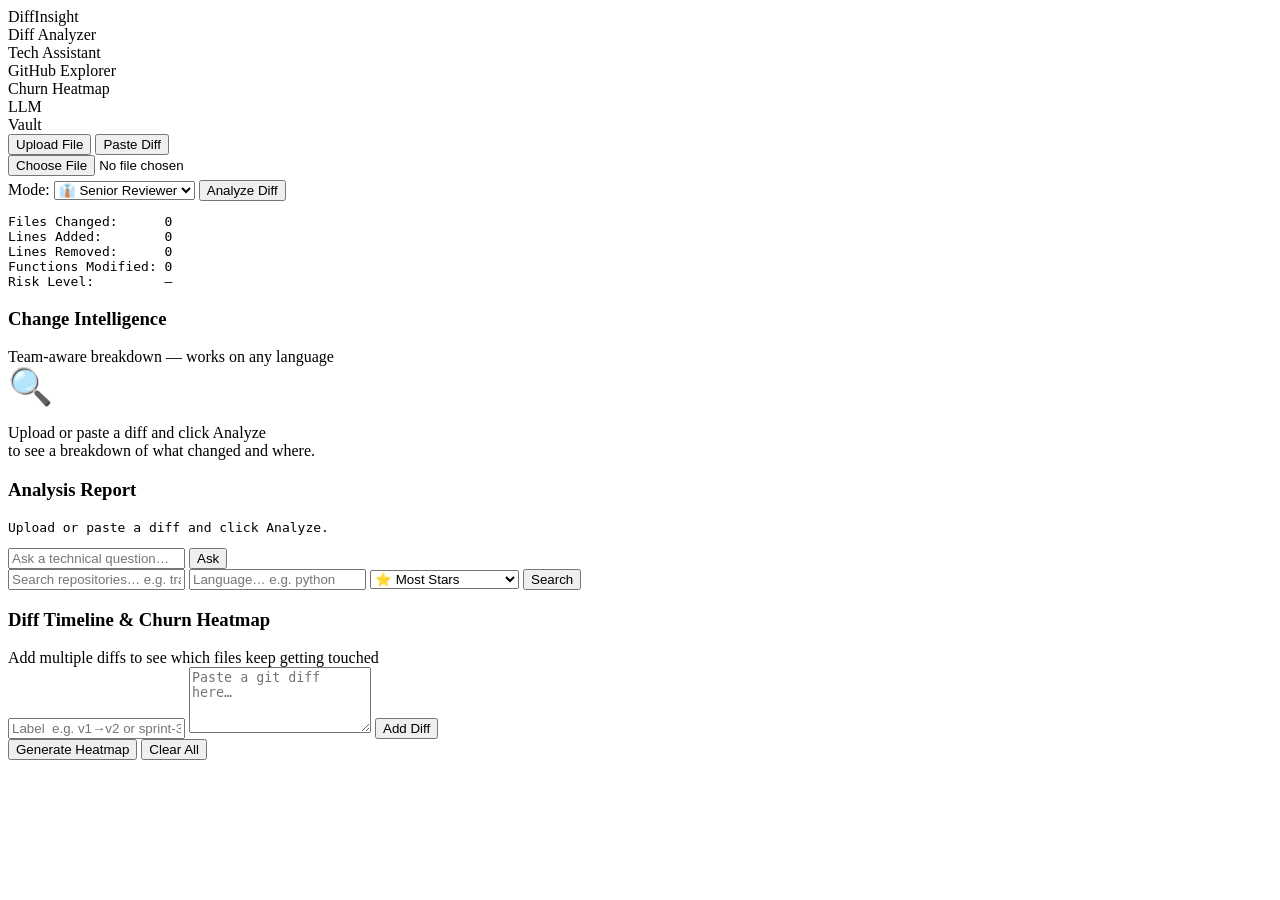
==== frontend/templates/index.html @ ac5f3e3c "DiffInsight — Groq + Railway deployment" ====
<!DOCTYPE html>
<html lang="en">
<head>
  <meta charset="UTF-8">
  <meta name="viewport" content="width=device-width, initial-scale=1.0">
  <title>DiffInsight</title>
  <link rel="stylesheet" href="/static/style.css">
</head>

<body>
<div class="app">

  <!-- ── SIDEBAR ──────────────────────────────────────────────────── -->
  <aside class="sidebar">
    <div class="logo">DiffInsight</div>
    <nav>
      <div class="nav-item active" id="nav-diff">Diff Analyzer</div>
      <div class="nav-item"        id="nav-assistant">Tech Assistant</div>
      <div class="nav-item"        id="nav-github">GitHub Explorer</div>
      <div class="nav-item"        id="nav-heatmap">Churn Heatmap</div>
    </nav>
    <div class="health-bar">
      <div class="health-dot" id="dotOllama" title="Ollama LLM"></div>
      <span class="health-label">LLM</span>
      <div class="health-dot" id="dotVault" title="Vault"></div>
      <span class="health-label">Vault</span>
    </div>
  </aside>

  <!-- ── MAIN ─────────────────────────────────────────────────────── -->
  <main class="main">

    <!-- ════════════════════════════════════════════════════════════
         DIFF ANALYZER
    ═════════════════════════════════════════════════════════════ -->
    <section id="diff-section" class="panel active">

      <!-- Upload / Paste toggle -->
      <div class="glass-card upload-card">
        <div class="input-toggle">
          <button class="toggle-btn active" id="toggleFile">Upload File</button>
          <button class="toggle-btn"        id="togglePaste">Paste Diff</button>
        </div>

        <div id="inputFile" class="upload-row">
          <input type="file" id="diffFile" accept=".diff,.patch,.txt">
        </div>

        <div id="inputPaste" class="upload-row" style="display:none">
          <textarea id="diffPaste" placeholder="Paste your git diff here…" rows="8"></textarea>
        </div>

        <div class="upload-row" style="margin-top:4px; gap:12px; align-items:center">
          <label class="mode-label">Mode:</label>
          <select id="analyzeMode">
            <option value="reviewer">👔 Senior Reviewer</option>
            <option value="junior">🎓 Junior Mentor</option>
          </select>
          <button id="analyzeBtn">Analyze Diff</button>
        </div>
      </div>

      <!-- Stats bar -->
      <div class="glass-card stats-card">
        <pre id="stats">Files Changed:      0
Lines Added:        0
Lines Removed:      0
Functions Modified: 0
Risk Level:         —</pre>
      </div>

      <!-- Change Intelligence -->
      <div class="glass-card intel-card">
        <div class="card-title-row">
          <h3 class="card-title">Change Intelligence</h3>
          <span class="card-subtitle">Team-aware breakdown — works on any language</span>
        </div>
        <div id="intelligencePanel">
          <div class="intel-empty">
            <span style="font-size:36px">🔍</span>
            <p>Upload or paste a diff and click Analyze<br>to see a breakdown of what changed and where.</p>
          </div>
        </div>
      </div>

      <!-- LLM Report -->
      <div class="glass-card report-card">
        <div class="card-title-row">
          <h3 class="card-title">Analysis Report</h3>
          <span id="modeTag" class="mode-tag"></span>
        </div>
        <div id="sanitiseWarning" class="sanitise-warning" style="display:none"></div>
        <div id="loadingReport" class="loading-state" style="display:none">
          <div class="spinner"></div>
          <span id="loadingTimer">Analyzing… 0s</span>
        </div>
        <pre id="diffReport">Upload or paste a diff and click Analyze.</pre>
      </div>

    </section>


    <!-- ════════════════════════════════════════════════════════════
         TECH ASSISTANT
    ═════════════════════════════════════════════════════════════ -->
    <section id="assistant-section" class="panel">

      <div class="glass-card">
        <div class="assistant-row">
          <input id="questionInput" placeholder="Ask a technical question…">
          <button id="askBtn">Ask</button>
        </div>
        <small id="detectedTopic"></small>
      </div>

      <div class="glass-card" id="assistantCard" style="display:none">
        <div id="loadingAssistant" class="loading-state" style="display:none">
          <div class="spinner"></div>
          <span id="loadingTimerAssistant">Thinking… 0s</span>
        </div>
        <pre id="assistantAnswer"></pre>
      </div>

    </section>


    <!-- ════════════════════════════════════════════════════════════
         GITHUB EXPLORER
    ═════════════════════════════════════════════════════════════ -->
    <section id="github-section" class="panel">

      <div class="glass-card">
        <div class="assistant-row">
          <input id="repoTopic"    placeholder="Search repositories… e.g. transformers">
          <input id="repoLanguage" placeholder="Language… e.g. python" style="max-width:180px; flex:none">
          <select id="repoSort">
            <option value="stars">⭐ Most Stars</option>
            <option value="forks">🍴 Most Forks</option>
            <option value="updated">🕒 Recently Updated</option>
            <option value="issues">🐛 Most Issues</option>
            <option value="watchers">👁️ Most Watchers</option>
          </select>
          <button id="searchRepoBtn">Search</button>
        </div>
      </div>

      <div id="repoResults"></div>

    </section>


    <!-- ════════════════════════════════════════════════════════════
         CHURN HEATMAP
    ═════════════════════════════════════════════════════════════ -->
    <section id="heatmap-section" class="panel">

      <!-- Add diffs -->
      <div class="glass-card">
        <div class="card-title-row">
          <h3 class="card-title">Diff Timeline & Churn Heatmap</h3>
          <span class="card-subtitle">Add multiple diffs to see which files keep getting touched</span>
        </div>

        <!-- Chips showing added sessions -->
        <div id="heatmapSessions" class="hm-session-list"></div>

        <!-- Add form -->
        <div class="hm-add-row">
          <input id="hmLabel" placeholder="Label  e.g. v1→v2 or sprint-3" style="max-width:220px; flex:none">
          <textarea id="hmDiff" placeholder="Paste a git diff here…" rows="4"></textarea>
          <button id="hmAddBtn">Add Diff</button>
        </div>

        <!-- Actions -->
        <div class="hm-actions">
          <button id="hmRunBtn">Generate Heatmap</button>
          <button id="hmClearBtn" class="hm-ghost-btn">Clear All</button>
        </div>
      </div>

      <!-- Loading -->
      <div id="hmLoading" class="loading-state" style="display:none">
        <div class="spinner"></div>
        <span>Building heatmap…</span>
      </div>

      <!-- Results (hidden until generated) -->
      <div id="hmOutput" style="display:none">

        <!-- Summary sentence -->
        <div class="glass-card">
          <p id="hmSummary" class="hm-summary-text"></p>
        </div>

        <!-- Hotspot leaderboard -->
        <div class="glass-card">
          <div class="card-title-row">
            <h3 class="card-title">🔥 Hotspot Leaderboard</h3>
            <span class="card-subtitle">Top files by total churn across all diffs</span>
          </div>
          <div id="hmHotspots"></div>
        </div>

        <!-- Heatmap grid -->
        <div class="glass-card hm-grid-card">
          <div class="card-title-row">
            <h3 class="card-title">Churn Heatmap</h3>
            <span class="card-subtitle">Cell intensity = churn volume · hover for details</span>
          </div>
          <div id="hmGrid"></div>
        </div>

      </div>

    </section>

  </main>
</div>

<script src="/static/script.js"></script>
</body>
</html>
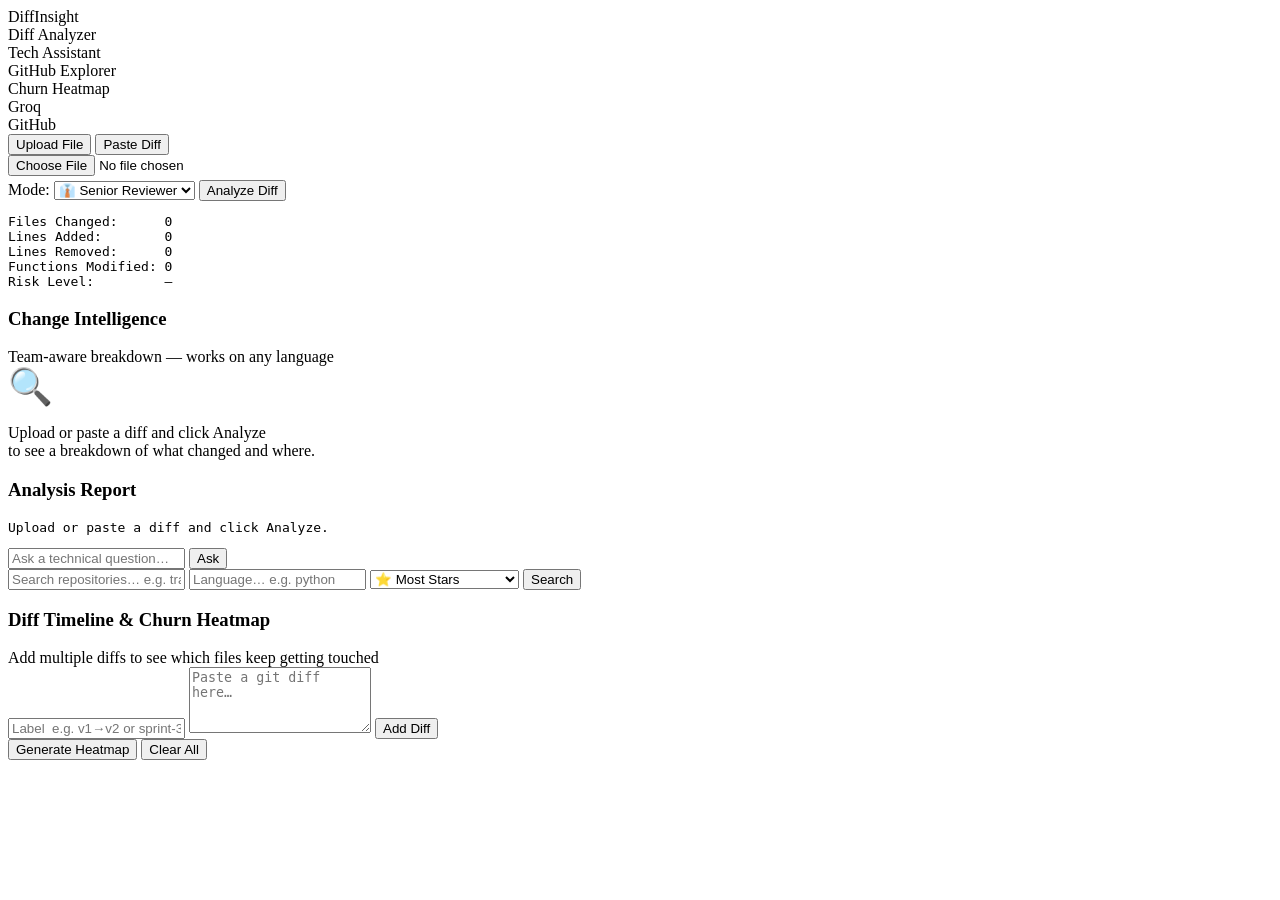
==== commit 8f9ee040: "fix: update health labels to Groq/GitHub" ====
--- a/frontend/templates/index.html
+++ b/frontend/templates/index.html
@@ -20,10 +20,10 @@
       <div class="nav-item"        id="nav-heatmap">Churn Heatmap</div>
     </nav>
     <div class="health-bar">
-      <div class="health-dot" id="dotOllama" title="Ollama LLM"></div>
-      <span class="health-label">LLM</span>
-      <div class="health-dot" id="dotVault" title="Vault"></div>
-      <span class="health-label">Vault</span>
+      <div class="health-dot" id="dotOllama" title="Groq LLM"></div>
+      <span class="health-label">Groq</span>
+      <div class="health-dot" id="dotVault" title="GitHub Token"></div>
+      <span class="health-label">GitHub</span>
     </div>
   </aside>
 
